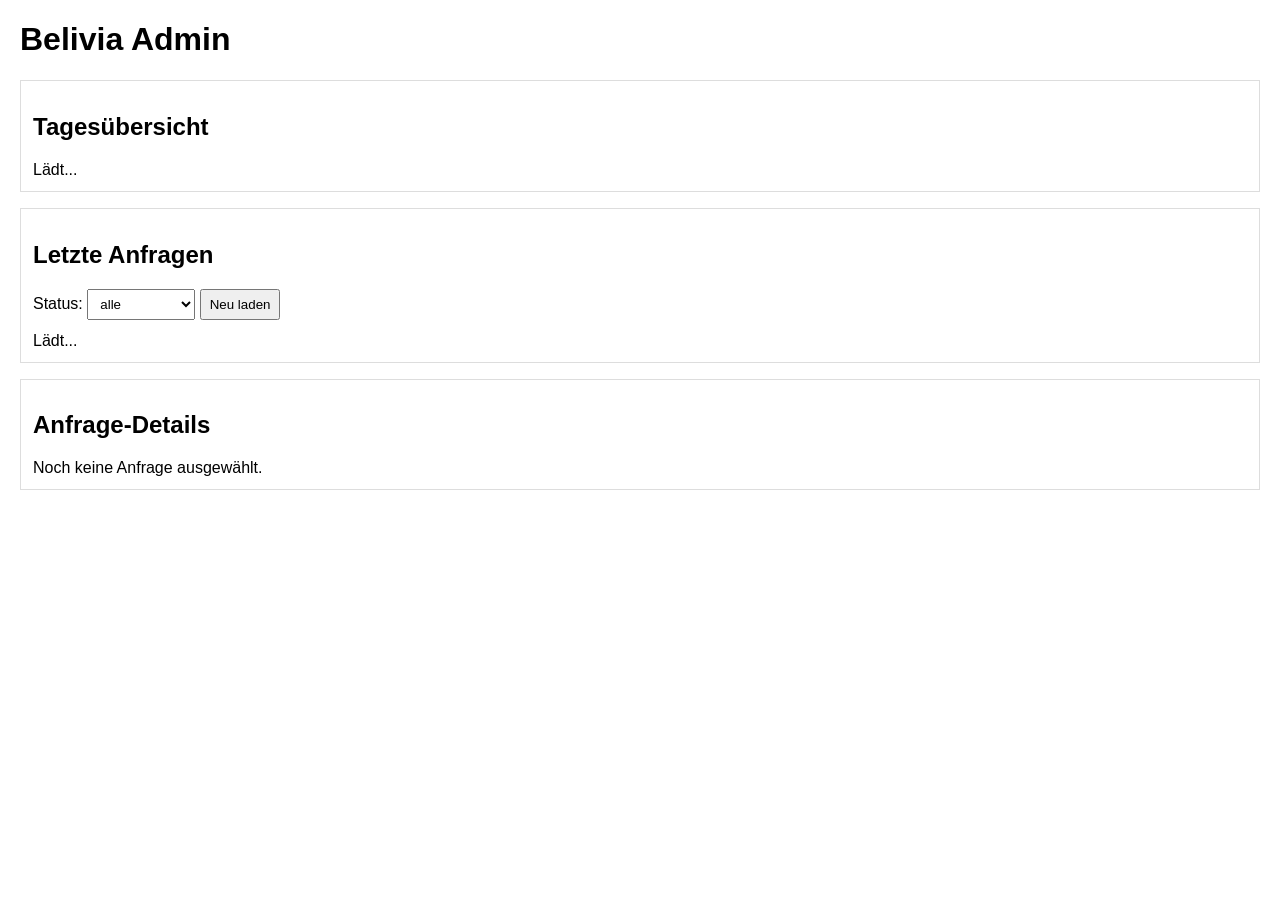
==== admin/index.html @ 574b0da1 "feat: format timestamps into readable German date/time in admin Added fmt() helper using toLocaleStr" ====
<!doctype html>
<html lang="de">
<head>
  <meta charset="utf-8">
  <title>Belivia Admin</title>
  <meta name="viewport" content="width=device-width, initial-scale=1">
  <style>
    body { font-family: Arial, sans-serif; margin: 20px; }
    .box { border: 1px solid #ddd; padding: 12px; margin-bottom: 16px; }
    .controls { margin-bottom: 12px; }
    table { width: 100%; border-collapse: collapse; }
    th, td { border: 1px solid #ddd; padding: 8px; text-align: left; vertical-align: top; }
    th { background: #f5f5f5; }
    code { background: #f3f3f3; padding: 2px 4px; }
    button, select { padding: 6px 8px; }
  </style>
</head>
<body>
  <h1>Belivia Admin</h1>

  <div class="box">
    <h2>Tagesübersicht</h2>
    <div id="overview">Lädt...</div>
  </div>

  <div class="box">
    <h2>Letzte Anfragen</h2>
    <div class="controls">
      <label for="statusFilter">Status:</label>
      <select id="statusFilter">
        <option value="">alle</option>
        <option value="new">new</option>
        <option value="in_progress">in_progress</option>
        <option value="done">done</option>
        <option value="archived">archived</option>
      </select>
      <button id="reloadBtn">Neu laden</button>
    </div>
    <div id="requests">Lädt...</div>
  </div>

  <div class="box">
    <h2>Anfrage-Details</h2>
    <div id="requestDetail">Noch keine Anfrage ausgewählt.</div>
  </div>

  <script>
    let cachedItems = [];

    function fmt(ts) {
      if (!ts) return '';
      const d = new Date(ts);
      if (isNaN(d)) return ts;
      return d.toLocaleString('de-DE', { day: '2-digit', month: '2-digit', year: 'numeric', hour: '2-digit', minute: '2-digit' });
    }

    async function loadOverview() {
      const r = await fetch('/api/admin/day-overview');
      const d = await r.json();
      document.getElementById('overview').innerHTML =
        '<p><strong>Tag:</strong> ' + d.day + '</p>' +
        '<p><strong>Heute erstellt:</strong> ' + d.created_total + '</p>' +
        '<p><strong>Termine am Tag:</strong> ' + d.events_total + '</p>';
    }

    async function loadRequests() {
      const status = document.getElementById('statusFilter').value;
      const url = status ? '/api/admin/requests?limit=100&status=' + encodeURIComponent(status) : '/api/admin/requests?limit=100';

      const r = await fetch(url);
      const d = await r.json();

      if (!d.items || !d.items.length) {
        cachedItems = [];
        document.getElementById('requests').innerHTML = '<p>Keine Anfragen vorhanden.</p>';
        return;
      }

      cachedItems = d.items;
      let html = '<p style="margin:0 0 8px;color:#888;font-size:0.9em;">' + d.items.length + ' Anfragen</p>';
      html += '<table><thead><tr>';
      html += '<th>ID</th><th>Erstellt</th><th>Name</th><th>E-Mail</th><th>Status</th><th>Mail</th><th>Mail versucht</th><th>Event</th><th>Notiz</th>';
      html += '</tr></thead><tbody>';

      for (const item of d.items) {
        html += '<tr onclick="loadRequestDetail(' + item.id + ')" style="cursor:pointer' + (item.mail_status === 'failed' ? ';background:#fff0f0' : '') + '">';
        html += '<td>' + item.id + '</td>';
        html += '<td>' + fmt(item.created_at) + '</td>';
        html += '<td>' + item.name + '</td>';
        html += '<td>' + item.email + '</td>';
        html += '<td><code>' + item.status + '</code></td>';
        html += '<td><code>' + (item.mail_status || '') + '</code></td>';
        html += '<td>' + fmt(item.mail_last_attempt_at) + '</td>';
        html += '<td>' + (item.event_date || '') + '</td>';
        html += '<td>' + (item.internal_note || '') + '</td>';
        html += '</tr>';
      }

      html += '</tbody></table>';
      document.getElementById('requests').innerHTML = html;
    }

    async function loadRequestDetail(requestId) {
      const item = cachedItems.find(x => x.id === requestId);

      const eventsRes = await fetch('/api/admin/requests/' + requestId + '/events');
      const eventsData = await eventsRes.json();

      if (!item) {
        document.getElementById('requestDetail').innerHTML = '<p>Anfrage nicht gefunden.</p>';
        return;
      }

      let html = '';
      html += '<p><strong>ID:</strong> ' + item.id + '</p>';
      html += '<p><strong>Erstellt:</strong> ' + fmt(item.created_at) + '</p>';
      html += '<p><strong>Name:</strong> ' + item.name + '</p>';
      html += '<p><strong>E-Mail:</strong> ' + item.email + '</p>';
      html += '<p><strong>Telefon:</strong> ' + (item.phone || '') + '</p>';
      html += '<p><strong>Status:</strong> ' +
        '<select id="detailStatus">' +
        '<option value="new"' + (item.status === 'new' ? ' selected' : '') + '>new</option>' +
        '<option value="in_progress"' + (item.status === 'in_progress' ? ' selected' : '') + '>in_progress</option>' +
        '<option value="done"' + (item.status === 'done' ? ' selected' : '') + '>done</option>' +
        '<option value="archived"' + (item.status === 'archived' ? ' selected' : '') + '>archived</option>' +
        '</select></p>';
      html += '<p><strong>Mail:</strong> <code>' + (item.mail_status || '') + '</code></p>';
      html += '<p><strong>Mail versucht:</strong> ' + fmt(item.mail_last_attempt_at) + '</p>';
      html += '<p><strong>Mailfehler:</strong> ' + (item.mail_last_error || '') + '</p>';

      const lastConfEvent = (eventsData.items || [])
        .filter(e => ['confirmation_mail_sent','confirmation_mail_failed','confirmation_mail_skipped'].includes(e.event_type))
        .slice(-1)[0];
      if (lastConfEvent && lastConfEvent.event_type === 'confirmation_mail_failed') {
        html += '<p><strong>Bestätigungsmail:</strong> <code>failed</code> &nbsp; <button onclick="retryConfirmationMail(' + item.id + ')">Erneut senden</button></p>';
        html += '<div id="retryConfResult"></div>';
      }
      html += '<p><strong>Event-Datum:</strong> ' + (item.event_date || '') + '</p>';
      html += '<p><strong>Notiz:</strong><br>' +
        '<textarea id="detailNote" rows="4" style="width:100%;">' + (item.internal_note || '') + '</textarea></p>';
      html += '<p><button onclick="saveRequestDetail(' + item.id + ')">Speichern</button></p>';
      html += '<div id="detailSaveResult"></div>';
      html += '<p><strong>Nachricht:</strong><br>' + (item.message || '') + '</p>';

      html += '<h3>Events</h3>';
      if (!eventsData.items || !eventsData.items.length) {
        html += '<p>Keine Events vorhanden.</p>';
      } else {
        html += '<ul>';
        for (const ev of eventsData.items) {
          html += '<li><strong>' + fmt(ev.created_at) + '</strong> — ' + ev.event_type + ' — ' + (ev.event_data || '') + '</li>';
        }
        html += '</ul>';
      }

      document.getElementById('requestDetail').innerHTML = html;
      document.getElementById('requestDetail').scrollIntoView();
    }


    async function saveRequestDetail(requestId) {
      const status = document.getElementById('detailStatus').value;
      const note = document.getElementById('detailNote').value;
      const resultBox = document.getElementById('detailSaveResult');

      resultBox.innerHTML = '<p>Speichere...</p>';

      const statusRes = await fetch('/api/admin/requests/' + requestId + '/status?status=' + encodeURIComponent(status), {
        method: 'POST'
      });

      const noteRes = await fetch('/api/admin/requests/' + requestId + '/note', {
        method: 'POST',
        headers: { 'Content-Type': 'application/json' },
        body: JSON.stringify({ internal_note: note })
      });

      if (!statusRes.ok || !noteRes.ok) {
        resultBox.innerHTML = '<p>Speichern fehlgeschlagen.</p>';
        return;
      }

      resultBox.innerHTML = '<p>Gespeichert.</p>';
      await loadRequests();
      await loadRequestDetail(requestId);
    }

    async function retryConfirmationMail(requestId) {
      const resultBox = document.getElementById('retryConfResult');
      resultBox.innerHTML = '<p>Sende...</p>';
      const res = await fetch('/api/admin/requests/' + requestId + '/retry-confirmation-mail', { method: 'POST' });
      const d = await res.json();
      if (res.ok && d.status === 'sent') {
        resultBox.innerHTML = '<p>Bestätigungsmail gesendet.</p>';
      } else {
        resultBox.innerHTML = '<p>Fehlgeschlagen: ' + (d.detail || d.status || 'Fehler') + '</p>';
      }
      await loadRequestDetail(requestId);
    }

    document.getElementById('reloadBtn').addEventListener('click', loadRequests);
    document.getElementById('statusFilter').addEventListener('change', loadRequests);

    loadOverview();
    loadRequests();
  </script>
</body>
</html>
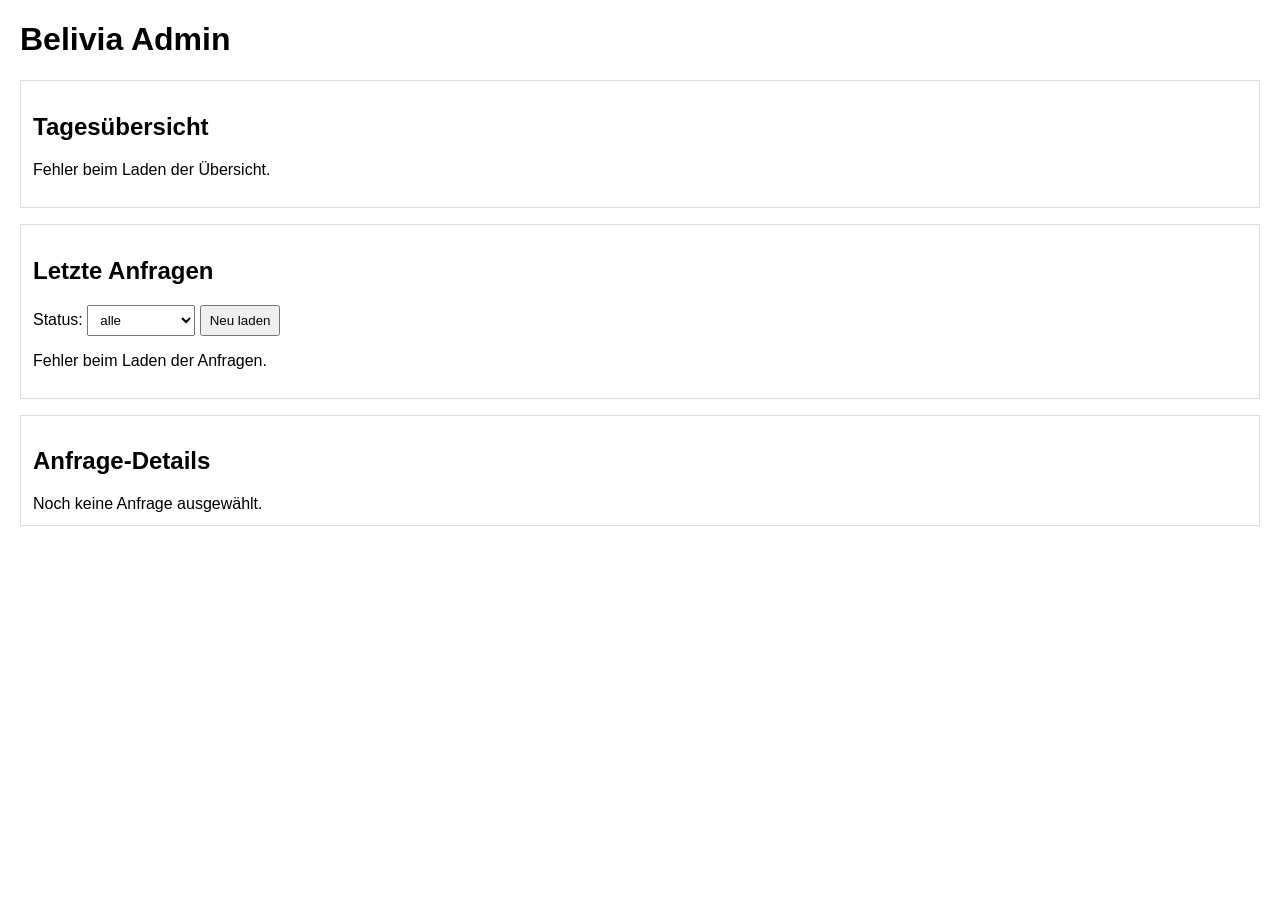
==== commit 653284fc: "feat: operator feedback and robustness improvements Four related changes: - Error handling for loadO" ====
--- a/admin/index.html
+++ b/admin/index.html
@@ -46,6 +46,12 @@
 
   <script>
     let cachedItems = [];
+    let selectedId = null;
+
+    function esc(s) {
+      if (s == null) return '';
+      return String(s).replace(/&/g, '&amp;').replace(/</g, '&lt;').replace(/>/g, '&gt;').replace(/"/g, '&quot;');
+    }
 
     function fmt(ts) {
       if (!ts) return '';
@@ -55,8 +61,14 @@
     }
 
     async function loadOverview() {
-      const r = await fetch('/api/admin/day-overview');
-      const d = await r.json();
+      let d;
+      try {
+        const r = await fetch('/api/admin/day-overview');
+        d = await r.json();
+      } catch (e) {
+        document.getElementById('overview').innerHTML = '<p>Fehler beim Laden der Übersicht.</p>';
+        return;
+      }
       document.getElementById('overview').innerHTML =
         '<p><strong>Tag:</strong> ' + d.day + '</p>' +
         '<p><strong>Heute erstellt:</strong> ' + d.created_total + '</p>' +
@@ -67,8 +79,14 @@
       const status = document.getElementById('statusFilter').value;
       const url = status ? '/api/admin/requests?limit=100&status=' + encodeURIComponent(status) : '/api/admin/requests?limit=100';
 
-      const r = await fetch(url);
-      const d = await r.json();
+      let d;
+      try {
+        const r = await fetch(url);
+        d = await r.json();
+      } catch (e) {
+        document.getElementById('requests').innerHTML = '<p>Fehler beim Laden der Anfragen.</p>';
+        return;
+      }
 
       if (!d.items || !d.items.length) {
         cachedItems = [];
@@ -79,20 +97,23 @@
       cachedItems = d.items;
       let html = '<p style="margin:0 0 8px;color:#888;font-size:0.9em;">' + d.items.length + ' Anfragen</p>';
       html += '<table><thead><tr>';
-      html += '<th>ID</th><th>Erstellt</th><th>Name</th><th>E-Mail</th><th>Status</th><th>Mail</th><th>Mail versucht</th><th>Event</th><th>Notiz</th>';
+      html += '<th>ID</th><th>Erstellt</th><th>Name</th><th>E-Mail</th><th>Status</th><th>Interne Mail</th><th>Interne Mail versucht</th><th>Event</th><th>Notiz</th>';
       html += '</tr></thead><tbody>';
 
       for (const item of d.items) {
-        html += '<tr onclick="loadRequestDetail(' + item.id + ')" style="cursor:pointer' + (item.mail_status === 'failed' ? ';background:#fff0f0' : '') + '">';
+        const rowBg = item.mail_status === 'failed' ? '#fff0f0' : (item.id === selectedId ? '#e8f4ff' : '');
+        const note = item.internal_note || '';
+        const noteDisplay = note.length > 40 ? note.slice(0, 40) + '…' : note;
+        html += '<tr onclick="loadRequestDetail(' + item.id + ')" style="cursor:pointer' + (rowBg ? ';background:' + rowBg : '') + '">';
         html += '<td>' + item.id + '</td>';
         html += '<td>' + fmt(item.created_at) + '</td>';
-        html += '<td>' + item.name + '</td>';
-        html += '<td>' + item.email + '</td>';
+        html += '<td>' + esc(item.name) + '</td>';
+        html += '<td>' + esc(item.email) + '</td>';
         html += '<td><code>' + item.status + '</code></td>';
         html += '<td><code>' + (item.mail_status || '') + '</code></td>';
         html += '<td>' + fmt(item.mail_last_attempt_at) + '</td>';
-        html += '<td>' + (item.event_date || '') + '</td>';
-        html += '<td>' + (item.internal_note || '') + '</td>';
+        html += '<td>' + esc(item.event_date) + '</td>';
+        html += '<td>' + esc(noteDisplay) + '</td>';
         html += '</tr>';
       }
 
@@ -100,23 +121,30 @@
       document.getElementById('requests').innerHTML = html;
     }
 
-    async function loadRequestDetail(requestId) {
+    async function loadRequestDetail(requestId, scroll = true) {
+      selectedId = requestId;
       const item = cachedItems.find(x => x.id === requestId);
-
-      const eventsRes = await fetch('/api/admin/requests/' + requestId + '/events');
-      const eventsData = await eventsRes.json();
 
       if (!item) {
         document.getElementById('requestDetail').innerHTML = '<p>Anfrage nicht gefunden.</p>';
+        return;
+      }
+
+      let eventsData;
+      try {
+        const eventsRes = await fetch('/api/admin/requests/' + requestId + '/events');
+        eventsData = await eventsRes.json();
+      } catch (e) {
+        document.getElementById('requestDetail').innerHTML = '<p>Fehler beim Laden der Details.</p>';
         return;
       }
 
       let html = '';
       html += '<p><strong>ID:</strong> ' + item.id + '</p>';
       html += '<p><strong>Erstellt:</strong> ' + fmt(item.created_at) + '</p>';
-      html += '<p><strong>Name:</strong> ' + item.name + '</p>';
-      html += '<p><strong>E-Mail:</strong> ' + item.email + '</p>';
-      html += '<p><strong>Telefon:</strong> ' + (item.phone || '') + '</p>';
+      html += '<p><strong>Name:</strong> ' + esc(item.name) + '</p>';
+      html += '<p><strong>E-Mail:</strong> ' + esc(item.email) + '</p>';
+      if (item.phone) html += '<p><strong>Telefon:</strong> ' + esc(item.phone) + '</p>';
       html += '<p><strong>Status:</strong> ' +
         '<select id="detailStatus">' +
         '<option value="new"' + (item.status === 'new' ? ' selected' : '') + '>new</option>' +
@@ -124,23 +152,29 @@
         '<option value="done"' + (item.status === 'done' ? ' selected' : '') + '>done</option>' +
         '<option value="archived"' + (item.status === 'archived' ? ' selected' : '') + '>archived</option>' +
         '</select></p>';
-      html += '<p><strong>Mail:</strong> <code>' + (item.mail_status || '') + '</code></p>';
-      html += '<p><strong>Mail versucht:</strong> ' + fmt(item.mail_last_attempt_at) + '</p>';
-      html += '<p><strong>Mailfehler:</strong> ' + (item.mail_last_error || '') + '</p>';
+      html += '<p><strong>Interne Mail:</strong> <code>' + (item.mail_status || '') + '</code></p>';
+      html += '<p><strong>Interne Mail versucht:</strong> ' + fmt(item.mail_last_attempt_at) + '</p>';
+      if (item.mail_last_error) html += '<p><strong>Interne Mail Fehler:</strong> ' + esc(item.mail_last_error) + '</p>';
 
       const lastConfEvent = (eventsData.items || [])
         .filter(e => ['confirmation_mail_sent','confirmation_mail_failed','confirmation_mail_skipped'].includes(e.event_type))
         .slice(-1)[0];
-      if (lastConfEvent && lastConfEvent.event_type === 'confirmation_mail_failed') {
-        html += '<p><strong>Bestätigungsmail:</strong> <code>failed</code> &nbsp; <button onclick="retryConfirmationMail(' + item.id + ')">Erneut senden</button></p>';
-        html += '<div id="retryConfResult"></div>';
-      }
-      html += '<p><strong>Event-Datum:</strong> ' + (item.event_date || '') + '</p>';
+      if (lastConfEvent) {
+        if (lastConfEvent.event_type === 'confirmation_mail_failed') {
+          html += '<p><strong>Bestätigungsmail:</strong> <code>failed</code> &nbsp; <button onclick="retryConfirmationMail(' + item.id + ')">Erneut senden</button></p>';
+          html += '<div id="retryConfResult"></div>';
+        } else if (lastConfEvent.event_type === 'confirmation_mail_sent') {
+          html += '<p><strong>Bestätigungsmail:</strong> <code>sent</code></p>';
+        } else if (lastConfEvent.event_type === 'confirmation_mail_skipped') {
+          html += '<p><strong>Bestätigungsmail:</strong> <code>skipped</code></p>';
+        }
+      }
+      if (item.event_date) html += '<p><strong>Event-Datum:</strong> ' + esc(item.event_date) + '</p>';
       html += '<p><strong>Notiz:</strong><br>' +
-        '<textarea id="detailNote" rows="4" style="width:100%;">' + (item.internal_note || '') + '</textarea></p>';
+        '<textarea id="detailNote" rows="4" style="width:100%;">' + esc(item.internal_note) + '</textarea></p>';
       html += '<p><button onclick="saveRequestDetail(' + item.id + ')">Speichern</button></p>';
       html += '<div id="detailSaveResult"></div>';
-      html += '<p><strong>Nachricht:</strong><br>' + (item.message || '') + '</p>';
+      html += '<p><strong>Nachricht:</strong><br>' + esc(item.message) + '</p>';
 
       html += '<h3>Events</h3>';
       if (!eventsData.items || !eventsData.items.length) {
@@ -148,13 +182,13 @@
       } else {
         html += '<ul>';
         for (const ev of eventsData.items) {
-          html += '<li><strong>' + fmt(ev.created_at) + '</strong> — ' + ev.event_type + ' — ' + (ev.event_data || '') + '</li>';
+          html += '<li><strong>' + fmt(ev.created_at) + '</strong> — ' + esc(ev.event_type) + ' — ' + esc(ev.event_data) + '</li>';
         }
         html += '</ul>';
       }
 
       document.getElementById('requestDetail').innerHTML = html;
-      document.getElementById('requestDetail').scrollIntoView();
+      if (scroll) document.getElementById('requestDetail').scrollIntoView();
     }
 
 
@@ -181,8 +215,9 @@
       }
 
       resultBox.innerHTML = '<p>Gespeichert.</p>';
+      setTimeout(() => { if (resultBox) resultBox.innerHTML = ''; }, 3000);
       await loadRequests();
-      await loadRequestDetail(requestId);
+      await loadRequestDetail(requestId, false);
     }
 
     async function retryConfirmationMail(requestId) {
@@ -195,7 +230,7 @@
       } else {
         resultBox.innerHTML = '<p>Fehlgeschlagen: ' + (d.detail || d.status || 'Fehler') + '</p>';
       }
-      await loadRequestDetail(requestId);
+      await loadRequestDetail(requestId, false);
     }
 
     document.getElementById('reloadBtn').addEventListener('click', loadRequests);
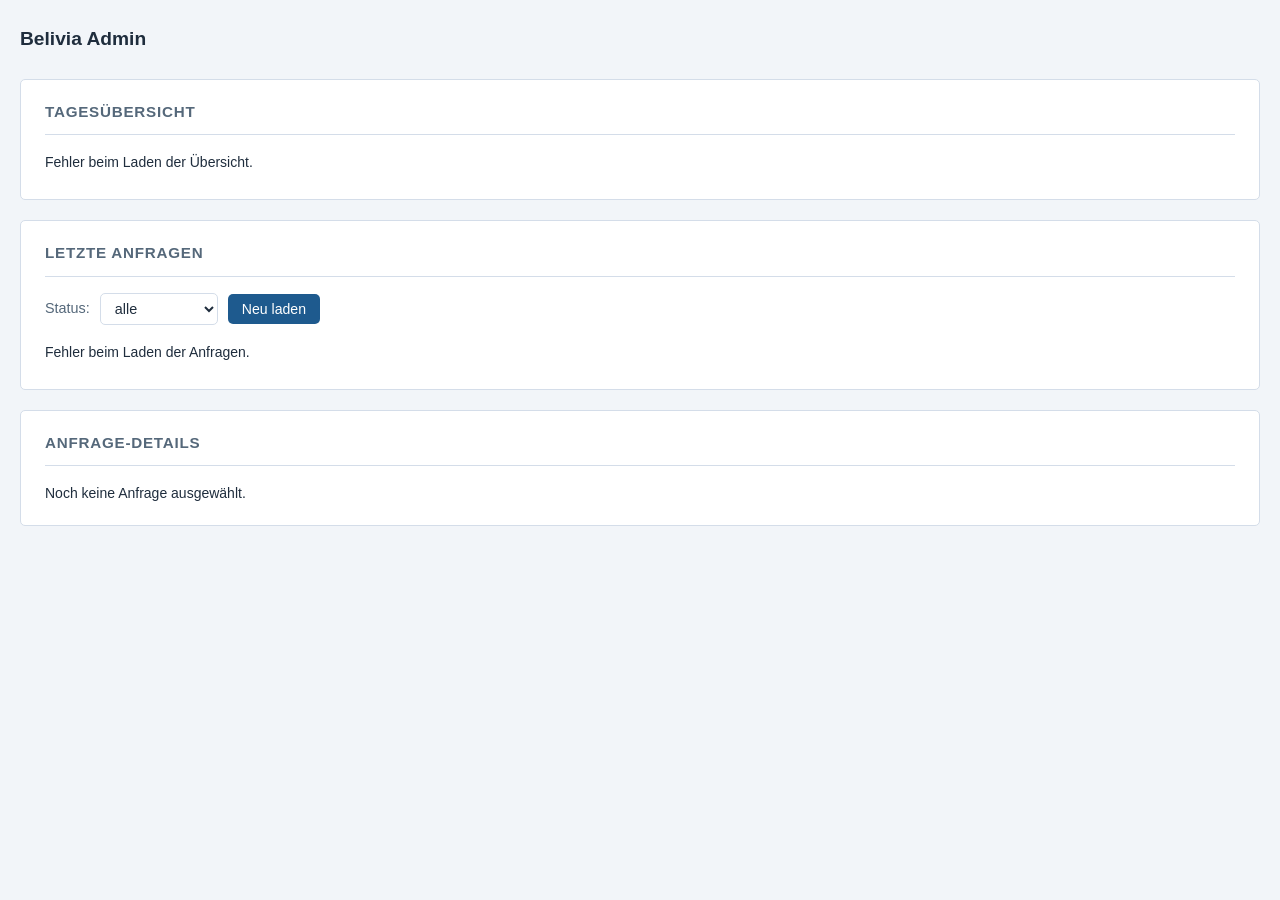
==== commit 01864a6c: "fix: review-fix batch — footer tap targets, emoji removal, admin layout + mobile table frontend/inde" ====
--- a/admin/index.html
+++ b/admin/index.html
@@ -5,14 +5,145 @@
   <title>Belivia Admin</title>
   <meta name="viewport" content="width=device-width, initial-scale=1">
   <style>
-    body { font-family: Arial, sans-serif; margin: 20px; }
-    .box { border: 1px solid #ddd; padding: 12px; margin-bottom: 16px; }
-    .controls { margin-bottom: 12px; }
-    table { width: 100%; border-collapse: collapse; }
-    th, td { border: 1px solid #ddd; padding: 8px; text-align: left; vertical-align: top; }
-    th { background: #f5f5f5; }
-    code { background: #f3f3f3; padding: 2px 4px; }
-    button, select { padding: 6px 8px; }
+    :root {
+      --a-primary:   #1e5a8e;
+      --a-primary-d: #154275;
+      --a-text:      #1f2d3d;
+      --a-soft:      #55687a;
+      --a-bg:        #f2f5f9;
+      --a-white:     #ffffff;
+      --a-border:    #d4dde9;
+      --a-radius:    5px;
+    }
+
+    *, *::before, *::after { box-sizing: border-box; margin: 0; padding: 0; }
+
+    body {
+      font-family: 'Segoe UI', Arial, sans-serif;
+      font-size: 14px;
+      line-height: 1.6;
+      color: var(--a-text);
+      background: var(--a-bg);
+      padding: 24px 20px 48px;
+    }
+
+    h1 {
+      font-size: 1.2rem;
+      font-weight: 700;
+      color: var(--a-text);
+      margin-bottom: 24px;
+    }
+
+    .box {
+      background: var(--a-white);
+      border: 1px solid var(--a-border);
+      border-radius: var(--a-radius);
+      padding: 20px 24px;
+      margin-bottom: 20px;
+    }
+
+    .box h2 {
+      font-size: 0.95rem;
+      font-weight: 700;
+      color: var(--a-soft);
+      text-transform: uppercase;
+      letter-spacing: 0.05em;
+      margin-bottom: 16px;
+      padding-bottom: 10px;
+      border-bottom: 1px solid var(--a-border);
+    }
+
+    .controls {
+      display: flex;
+      align-items: center;
+      gap: 10px;
+      flex-wrap: wrap;
+      margin-bottom: 16px;
+    }
+
+    .controls label { font-size: 0.9rem; color: var(--a-soft); }
+
+    /* Table */
+    .table-wrap {
+      overflow-x: auto;
+      -webkit-overflow-scrolling: touch;
+    }
+
+    table {
+      width: 100%;
+      border-collapse: collapse;
+      min-width: 700px;
+      font-size: 0.9rem;
+    }
+
+    th, td {
+      border: 1px solid var(--a-border);
+      padding: 9px 12px;
+      text-align: left;
+      vertical-align: top;
+    }
+
+    th {
+      background: #edf1f7;
+      font-weight: 600;
+      font-size: 0.82rem;
+      color: var(--a-soft);
+      white-space: nowrap;
+    }
+
+    tr:hover td { background: #f6f9fd; }
+
+    /* Detail view */
+    #requestDetail p { margin-bottom: 10px; font-size: 0.93rem; }
+    #requestDetail h3 { font-size: 1rem; font-weight: 700; margin: 20px 0 10px; }
+    #requestDetail ul { padding-left: 18px; }
+    #requestDetail li { margin-bottom: 4px; font-size: 0.93rem; }
+
+    /* Forms & inputs */
+    code {
+      background: #edf1f7;
+      padding: 2px 6px;
+      border-radius: 3px;
+      font-size: 0.85em;
+      color: var(--a-text);
+    }
+
+    button {
+      background: var(--a-primary);
+      color: #fff;
+      border: none;
+      border-radius: var(--a-radius);
+      padding: 7px 14px;
+      font-size: 0.88rem;
+      font-family: inherit;
+      cursor: pointer;
+      transition: background 0.15s;
+    }
+
+    button:hover { background: var(--a-primary-d); }
+
+    select {
+      border: 1px solid var(--a-border);
+      border-radius: var(--a-radius);
+      padding: 6px 10px;
+      font-size: 0.9rem;
+      font-family: inherit;
+      color: var(--a-text);
+      background: var(--a-white);
+    }
+
+    textarea {
+      border: 1px solid var(--a-border);
+      border-radius: var(--a-radius);
+      padding: 8px 10px;
+      font-family: inherit;
+      font-size: 0.93rem;
+      color: var(--a-text);
+      background: var(--a-white);
+      resize: vertical;
+    }
+
+    p { margin-bottom: 6px; }
   </style>
 </head>
 <body>
@@ -53,6 +184,13 @@
       return String(s).replace(/&/g, '&amp;').replace(/</g, '&lt;').replace(/>/g, '&gt;').replace(/"/g, '&quot;');
     }
 
+    function fmtDate(s) {
+      if (!s) return '';
+      const parts = s.split('-');
+      if (parts.length === 3) return parts[2] + '.' + parts[1] + '.' + parts[0];
+      return s;
+    }
+
     function fmt(ts) {
       if (!ts) return '';
       const d = new Date(ts);
@@ -69,10 +207,25 @@
         document.getElementById('overview').innerHTML = '<p>Fehler beim Laden der Übersicht.</p>';
         return;
       }
-      document.getElementById('overview').innerHTML =
-        '<p><strong>Tag:</strong> ' + d.day + '</p>' +
-        '<p><strong>Heute erstellt:</strong> ' + d.created_total + '</p>' +
-        '<p><strong>Termine am Tag:</strong> ' + d.events_total + '</p>';
+      const byStatus = d.created_by_status || {};
+      const statusParts = ['new','in_progress','done','archived']
+        .filter(s => byStatus[s])
+        .map(s => s + ': ' + byStatus[s])
+        .join(', ');
+
+      let overviewHtml = '<p><strong>Tag:</strong> ' + fmtDate(d.day) + '</p>';
+      overviewHtml += '<p><strong>Heute erstellt:</strong> ' + d.created_total + (statusParts ? ' &nbsp;<span style="color:#888;font-size:0.9em;">(' + statusParts + ')</span>' : '') + '</p>';
+      overviewHtml += '<p><strong>Termine am Tag:</strong> ' + d.events_total + '</p>';
+
+      if (d.events_on_day && d.events_on_day.length) {
+        overviewHtml += '<ul style="margin:4px 0 0 0;padding-left:20px;">';
+        for (const ev of d.events_on_day) {
+          overviewHtml += '<li>' + esc(ev.name) + ' — ' + esc(ev.email) + (ev.phone ? ' — ' + esc(ev.phone) : '') + ' <code>' + esc(ev.status) + '</code></li>';
+        }
+        overviewHtml += '</ul>';
+      }
+
+      document.getElementById('overview').innerHTML = overviewHtml;
     }
 
     async function loadRequests() {
@@ -96,7 +249,7 @@
 
       cachedItems = d.items;
       let html = '<p style="margin:0 0 8px;color:#888;font-size:0.9em;">' + d.items.length + ' Anfragen</p>';
-      html += '<table><thead><tr>';
+      html += '<div class="table-wrap"><table><thead><tr>';
       html += '<th>ID</th><th>Erstellt</th><th>Name</th><th>E-Mail</th><th>Status</th><th>Interne Mail</th><th>Interne Mail versucht</th><th>Event</th><th>Notiz</th>';
       html += '</tr></thead><tbody>';
 
@@ -112,12 +265,12 @@
         html += '<td><code>' + item.status + '</code></td>';
         html += '<td><code>' + (item.mail_status || '') + '</code></td>';
         html += '<td>' + fmt(item.mail_last_attempt_at) + '</td>';
-        html += '<td>' + esc(item.event_date) + '</td>';
+        html += '<td>' + fmtDate(item.event_date) + '</td>';
         html += '<td>' + esc(noteDisplay) + '</td>';
         html += '</tr>';
       }
 
-      html += '</tbody></table>';
+      html += '</tbody></table></div>';
       document.getElementById('requests').innerHTML = html;
     }
 
@@ -169,12 +322,12 @@
           html += '<p><strong>Bestätigungsmail:</strong> <code>skipped</code></p>';
         }
       }
-      if (item.event_date) html += '<p><strong>Event-Datum:</strong> ' + esc(item.event_date) + '</p>';
+      if (item.event_date) html += '<p><strong>Event-Datum:</strong> ' + fmtDate(item.event_date) + '</p>';
       html += '<p><strong>Notiz:</strong><br>' +
         '<textarea id="detailNote" rows="4" style="width:100%;">' + esc(item.internal_note) + '</textarea></p>';
       html += '<p><button onclick="saveRequestDetail(' + item.id + ')">Speichern</button></p>';
       html += '<div id="detailSaveResult"></div>';
-      html += '<p><strong>Nachricht:</strong><br>' + esc(item.message) + '</p>';
+      html += '<p><strong>Nachricht:</strong><br><span style="white-space:pre-wrap">' + esc(item.message) + '</span></p>';
 
       html += '<h3>Events</h3>';
       if (!eventsData.items || !eventsData.items.length) {
@@ -199,15 +352,16 @@
 
       resultBox.innerHTML = '<p>Speichere...</p>';
 
-      const statusRes = await fetch('/api/admin/requests/' + requestId + '/status?status=' + encodeURIComponent(status), {
-        method: 'POST'
-      });
-
-      const noteRes = await fetch('/api/admin/requests/' + requestId + '/note', {
-        method: 'POST',
-        headers: { 'Content-Type': 'application/json' },
-        body: JSON.stringify({ internal_note: note })
-      });
+      let statusRes, noteRes;
+      try {
+        [statusRes, noteRes] = await Promise.all([
+          fetch('/api/admin/requests/' + requestId + '/status?status=' + encodeURIComponent(status), { method: 'POST' }),
+          fetch('/api/admin/requests/' + requestId + '/note', { method: 'POST', headers: { 'Content-Type': 'application/json' }, body: JSON.stringify({ internal_note: note }) })
+        ]);
+      } catch (e) {
+        resultBox.innerHTML = '<p>Netzwerkfehler beim Speichern.</p>';
+        return;
+      }
 
       if (!statusRes.ok || !noteRes.ok) {
         resultBox.innerHTML = '<p>Speichern fehlgeschlagen.</p>';
@@ -223,12 +377,18 @@
     async function retryConfirmationMail(requestId) {
       const resultBox = document.getElementById('retryConfResult');
       resultBox.innerHTML = '<p>Sende...</p>';
-      const res = await fetch('/api/admin/requests/' + requestId + '/retry-confirmation-mail', { method: 'POST' });
-      const d = await res.json();
+      let res, d;
+      try {
+        res = await fetch('/api/admin/requests/' + requestId + '/retry-confirmation-mail', { method: 'POST' });
+        d = await res.json();
+      } catch (e) {
+        resultBox.innerHTML = '<p>Netzwerkfehler beim Senden.</p>';
+        return;
+      }
       if (res.ok && d.status === 'sent') {
         resultBox.innerHTML = '<p>Bestätigungsmail gesendet.</p>';
       } else {
-        resultBox.innerHTML = '<p>Fehlgeschlagen: ' + (d.detail || d.status || 'Fehler') + '</p>';
+        resultBox.innerHTML = '<p>Fehlgeschlagen: ' + esc(d.detail || d.status || 'Fehler') + '</p>';
       }
       await loadRequestDetail(requestId, false);
     }
@@ -236,8 +396,7 @@
     document.getElementById('reloadBtn').addEventListener('click', loadRequests);
     document.getElementById('statusFilter').addEventListener('change', loadRequests);
 
-    loadOverview();
-    loadRequests();
+    Promise.all([loadOverview(), loadRequests()]);
   </script>
 </body>
 </html>
